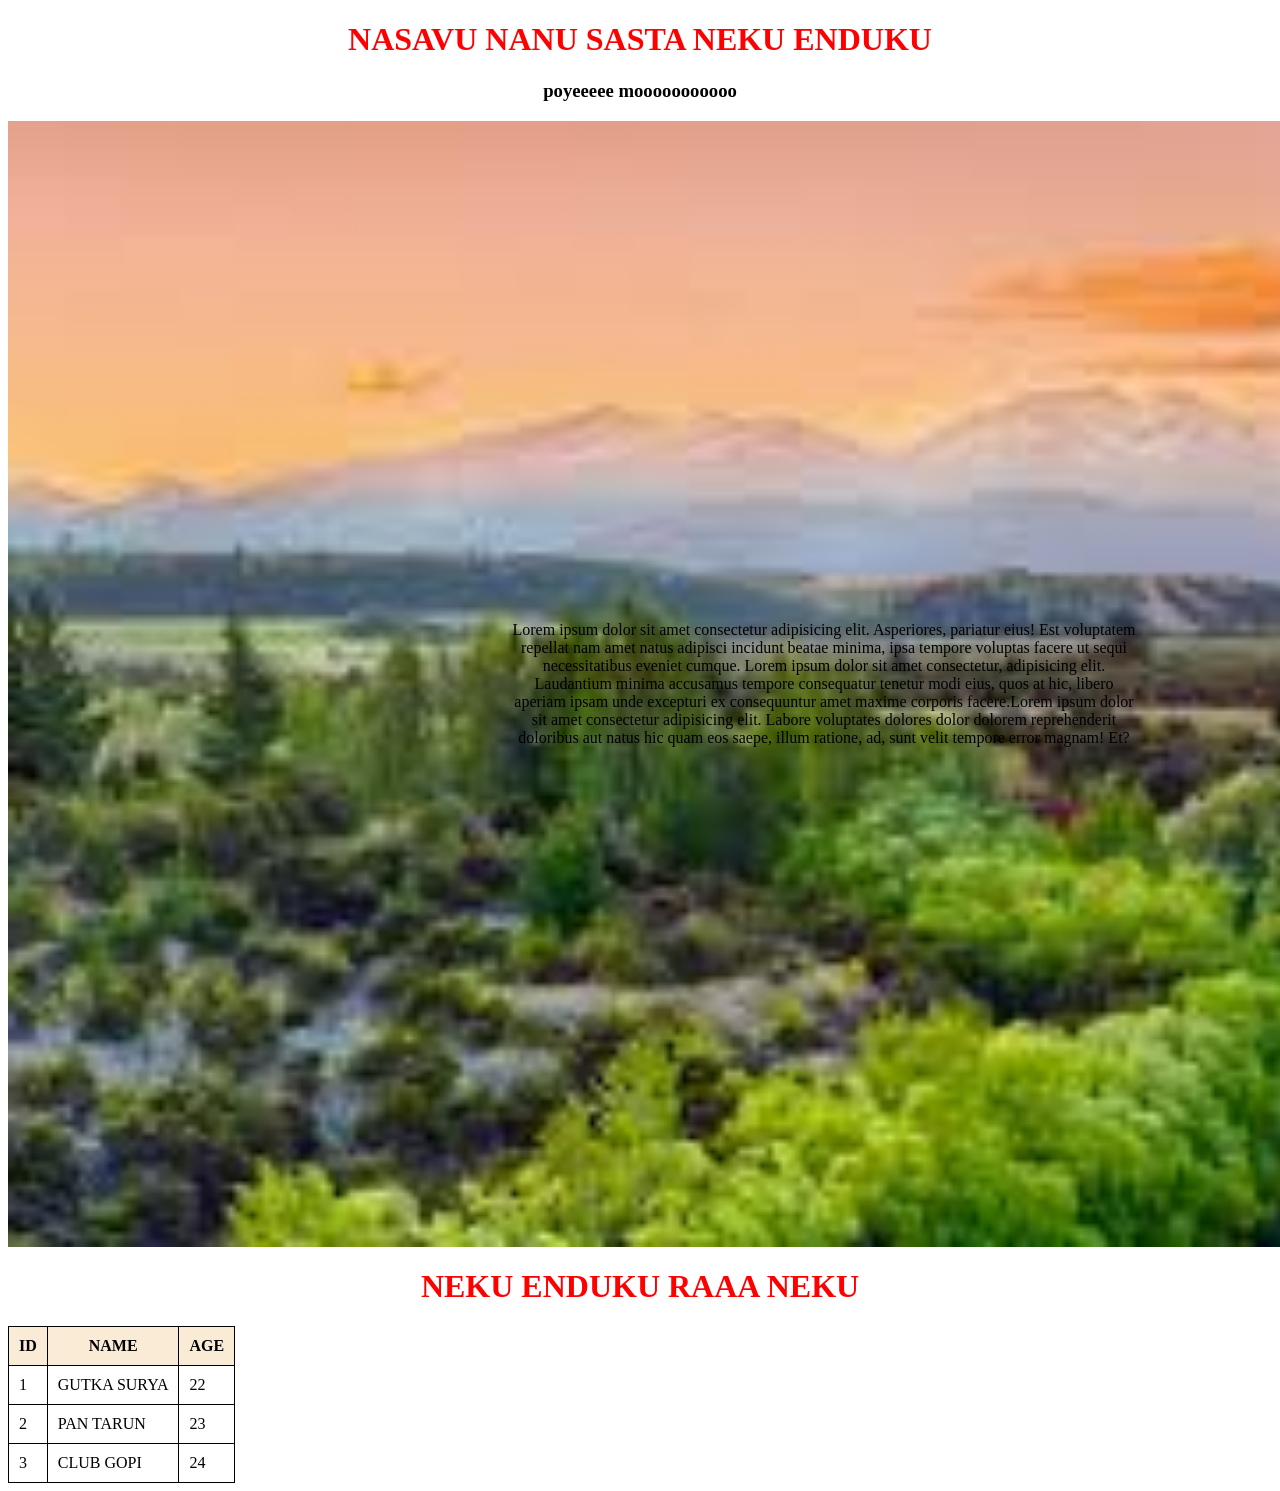
==== day 3/index.html @ 2e67fa81 "first commit" ====
<!DOCTYPE html>
<html lang="en">
<head>
    <meta charset="UTF-8">
    <meta name="viewport" content="width=device-width, initial-scale=1.0">
    <title>DAY 3 PUSHPA</title>
    <link rel="stylesheet" href="style.css">
</head>
<body>
    <h1>NASAVU NANU SASTA NEKU ENDUKU</h1>
    <h3>poyeeeee mooooooooooo</h3>
    <p class="Buchi"> Lorem ipsum dolor sit amet consectetur adipisicing elit. Asperiores, pariatur eius! Est voluptatem repellat nam amet natus adipisci incidunt beatae minima, ipsa tempore voluptas facere ut sequi necessitatibus eveniet cumque. Lorem ipsum dolor sit amet consectetur, adipisicing elit. Laudantium minima accusamus tempore consequatur tenetur modi eius, quos at hic, libero aperiam ipsam unde excepturi ex consequuntur amet maxime corporis facere.Lorem ipsum dolor sit amet consectetur adipisicing elit. Labore voluptates dolores dolor dolorem reprehenderit doloribus aut natus hic quam eos saepe, illum ratione, ad, sunt velit tempore error magnam! Et?</p>
    <h1>NEKU ENDUKU RAAA NEKU</h1>
    <table>
        <tr>
            <th>ID</th>
            <th>NAME</th>
            <th>AGE</th>
        </tr>
        <tr>
            <td>1</td>
            <td>GUTKA SURYA</td>
            <td>22</td>
        </tr>
        <tr>
            <td>2</td>
            <td>PAN TARUN</td>
            <td>23</td>
        </tr>
        <tr>
            <td>3</td>
            <td>CLUB GOPI</td>
            <td>24</td>
        </tr>
    
    </table>
    
</body>
</html>
---- day 3/style.css ----
p{
    border: 5px brown;
    padding: 500px;
    background-color: blueviolet;
     width: 50%; 
    background-image:url([data-uri]);
    background-repeat: no-repeat;
    background-size: cover;
    text-align: center;
    background-image  :center;

}
h1{
    color: red;
    text-align: center;
}
h3{
    text-align: center;
}
table,
th,
td{
    border: 1px solid black;
    padding: 10px;
    border-collapse: collapse;
}
th{
    background-color: antiquewhite;
}
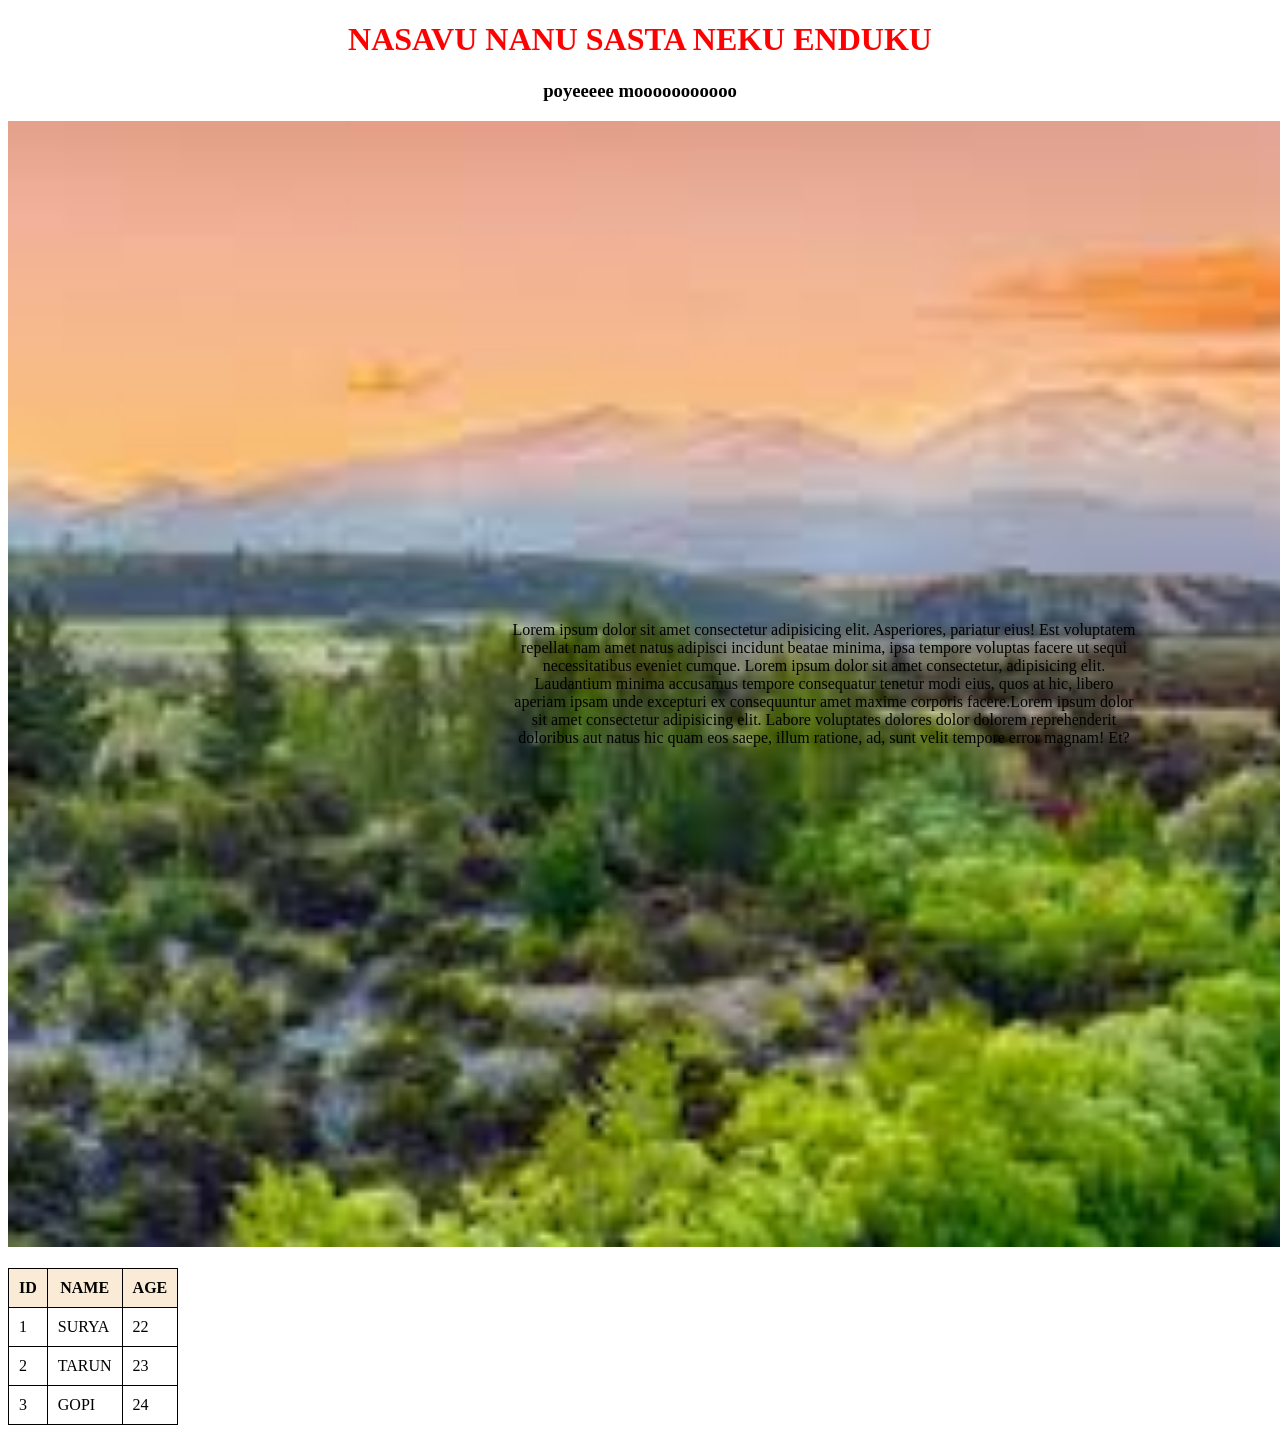
==== commit 8d0d0291: "day 1 added file" ====
--- a/day 3/index.html
+++ b/day 3/index.html
@@ -10,7 +10,7 @@
     <h1>NASAVU NANU SASTA NEKU ENDUKU</h1>
     <h3>poyeeeee mooooooooooo</h3>
     <p class="Buchi"> Lorem ipsum dolor sit amet consectetur adipisicing elit. Asperiores, pariatur eius! Est voluptatem repellat nam amet natus adipisci incidunt beatae minima, ipsa tempore voluptas facere ut sequi necessitatibus eveniet cumque. Lorem ipsum dolor sit amet consectetur, adipisicing elit. Laudantium minima accusamus tempore consequatur tenetur modi eius, quos at hic, libero aperiam ipsam unde excepturi ex consequuntur amet maxime corporis facere.Lorem ipsum dolor sit amet consectetur adipisicing elit. Labore voluptates dolores dolor dolorem reprehenderit doloribus aut natus hic quam eos saepe, illum ratione, ad, sunt velit tempore error magnam! Et?</p>
-    <h1>NEKU ENDUKU RAAA NEKU</h1>
+    <h1></h1>
     <table>
         <tr>
             <th>ID</th>
@@ -19,17 +19,17 @@
         </tr>
         <tr>
             <td>1</td>
-            <td>GUTKA SURYA</td>
+            <td>SURYA</td>
             <td>22</td>
         </tr>
         <tr>
             <td>2</td>
-            <td>PAN TARUN</td>
+            <td>TARUN</td>
             <td>23</td>
         </tr>
         <tr>
             <td>3</td>
-            <td>CLUB GOPI</td>
+            <td>GOPI</td>
             <td>24</td>
         </tr>
     
